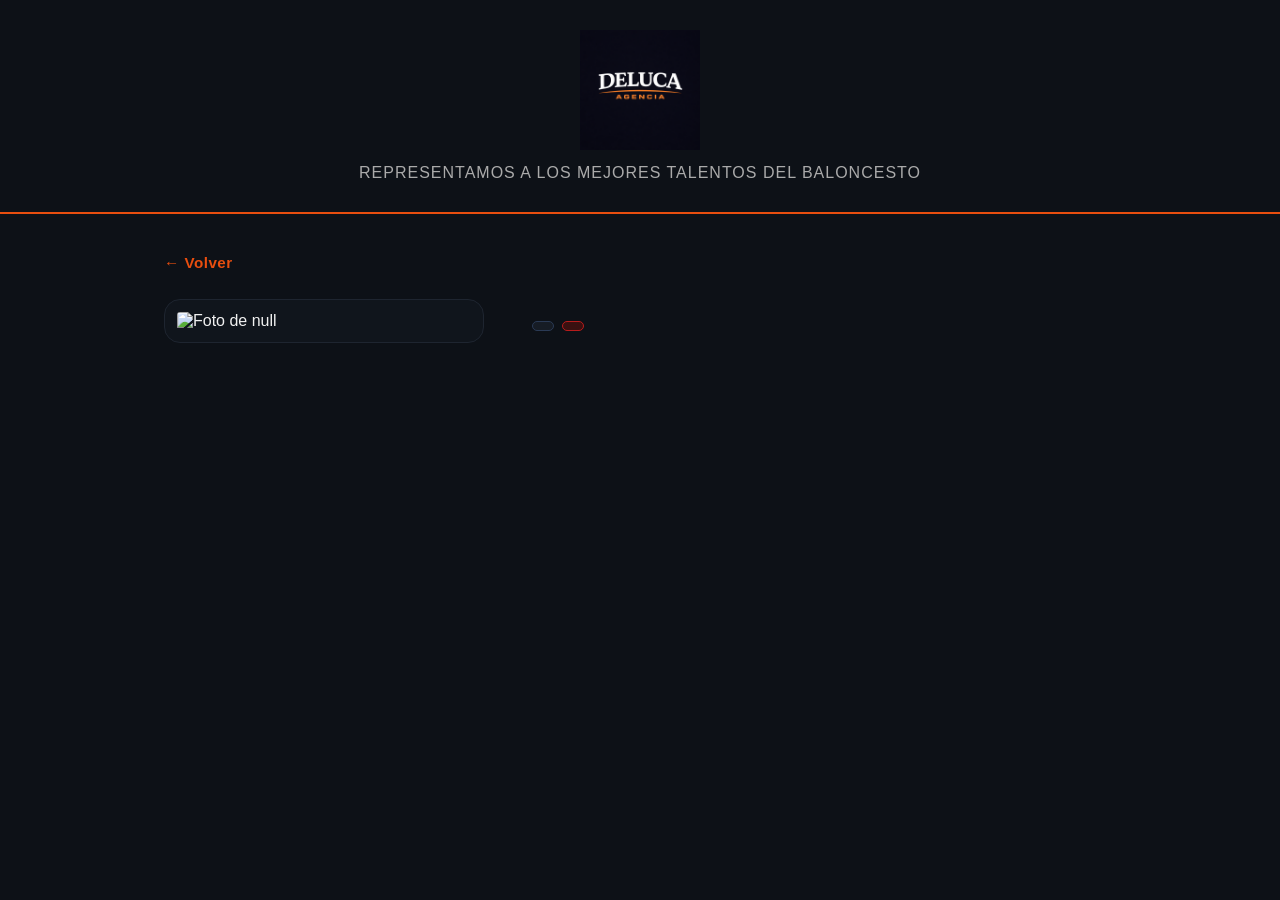
==== player.html @ 1d7115cd "v2" ====
<!DOCTYPE html>
<html lang="es">
<head>
  <meta charset="UTF-8" />
  <meta name="viewport" content="width=device-width, initial-scale=1.0" />
  <title>Jugador – Deluca Agencia</title>
  <link rel="icon" type="image/png" href="Logo/logo.png">
  <link rel="stylesheet" href="styles.css" />
</head>
<body>

  <header>
    <div class="header-content">
      <a href="index.html" class="logo-container">
        <img src="Logo/logo.png" alt="Deluca Agencia" class="header-logo" />
      </a>
      <p>Representamos a los mejores talentos del baloncesto</p>
    </div>
  </header>

  <main class="player-page">
    <a href="index.html" class="btn-back">← Volver</a>

    <div class="player-detail">
      <div class="player-detail-left">
        <img id="detail-photo" src="" alt="" />
        <a id="detail-video" href="" target="_blank" class="btn-video" style="display:none">▶ Ver video</a>
      </div>

      <div class="player-detail-right">
        <h1 id="detail-name"></h1>
        <div class="badges" id="detail-badges"></div>
        <p id="detail-description"></p>
      </div>
    </div>
  </main>

  <script>
    const params = new URLSearchParams(location.search);

    document.getElementById('detail-photo').src = params.get('photo') || '';
    document.getElementById('detail-photo').alt = `Foto de ${params.get('name')}`;
    document.getElementById('detail-name').textContent = params.get('name') || '';

    const videoEl = document.getElementById('detail-video');
    const videoUrl = (params.get('video') || '').trim();
    if (videoUrl) {
      videoEl.href = videoUrl;
      videoEl.style.display = 'block';
    }

    const badgesEl = document.getElementById('detail-badges');
    const position = params.get('position') || '';
    const availability = params.get('availability') || '';
    const availClass = availability === 'disponible' ? 'badge-disponible' : 'badge-no-disponible';
    badgesEl.innerHTML = `
      <span class="badge badge-position">${position}</span>
      <span class="badge ${availClass}">${availability}</span>
    `;

    // Carga la descripción: si es link de Google Docs lo descarga, si no lo muestra directo
    const descEl = document.getElementById('detail-description');
    const descValue = params.get('descriptionUrl') || '';
    const docsMatch = descValue.match(/\/document\/d\/([a-zA-Z0-9_-]+)/);

    if (docsMatch) {
      descEl.textContent = 'Cargando descripción…';
      fetch(`https://docs.google.com/document/d/${docsMatch[1]}/export?format=txt`)
        .then(r => r.ok ? r.text() : Promise.reject(r.status))
        .then(text => { descEl.textContent = text.trim(); })
        .catch(() => { descEl.textContent = ''; });
    } else {
      descEl.textContent = descValue;
    }
  </script>
</body>
</html>
---- styles.css ----
* {
  margin: 0;
  padding: 0;
  box-sizing: border-box;
}

body {
  font-family: 'Segoe UI', sans-serif;
  background: #0d1117;
  color: #f0f0f0;
  min-height: 100vh;
}

/* Header */
header {
  background: #0d1117;
  border-bottom: 2px solid #e84e0f;
  padding: 30px 20px;
  text-align: center;
}

.header-logo {
  height: 120px;
  width: auto;
  object-fit: contain;
}

header p {
  margin-top: 10px;
  font-size: 1rem;
  color: #aaa;
  letter-spacing: 1px;
  text-transform: uppercase;
}

/* Filters */
.filters {
  display: flex;
  gap: 20px;
  justify-content: center;
  flex-wrap: wrap;
  padding: 30px 20px;
  background: #10151c;
  border-bottom: 1px solid #1e2530;
}

.filter-group label {
  font-size: 0.85rem;
  text-transform: uppercase;
  letter-spacing: 1px;
  color: #e84e0f;
}

.filter-group select {
  background: #161c25;
  color: #f0f0f0;
  border: 1px solid #2a3340;
  border-radius: 8px;
  padding: 10px 16px;
  font-size: 1rem;
  cursor: pointer;
  outline: none;
  min-width: 180px;
  transition: border-color 0.2s;
}

.filter-group select:focus {
  border-color: #e84e0f;
}

/* Players grid */
.players-grid {
  display: grid;
  grid-template-columns: repeat(auto-fill, minmax(260px, 1fr));
  gap: 24px;
  padding: 40px 40px;
  max-width: 1400px;
  margin: 0 auto;
}

/* Player card */
.player-card {
  background: #10151c;
  border-radius: 16px;
  overflow: hidden;
  border: 1px solid #1e2530;
  cursor: pointer;
  transition: transform 0.2s, box-shadow 0.2s;
}

.player-card:hover {
  transform: translateY(-6px);
  box-shadow: 0 12px 30px rgba(232, 78, 15, 0.3);
}

.player-card img {
  width: 100%;
  height: 220px;
  object-fit: contain;
  background: #0d1117;
  padding: 8px;
}

.player-card .card-body {
  padding: 16px;
}

.player-card h3 {
  font-size: 1.2rem;
  margin-bottom: 8px;
}

.badges {
  display: flex;
  gap: 8px;
  flex-wrap: wrap;
  margin-bottom: 10px;
}

.badge {
  font-size: 0.75rem;
  padding: 4px 10px;
  border-radius: 20px;
  font-weight: 600;
  text-transform: uppercase;
  letter-spacing: 0.5px;
}

.badge-position {
  background: #161c25;
  color: #90a0c0;
  border: 1px solid #2a3a55;
}

.badge-disponible {
  background: #0d3320;
  color: #4caf50;
  border: 1px solid #2e7d32;
}

.badge-no-disponible {
  background: #3a1010;
  color: #ef5350;
  border: 1px solid #b71c1c;
}

.player-card p {
  font-size: 0.9rem;
  color: #aaa;
  line-height: 1.5;
  display: -webkit-box;
  -webkit-line-clamp: 3;
  -webkit-box-orient: vertical;
  overflow: hidden;
}

/* No results */
.no-results {
  grid-column: 1 / -1;
  text-align: center;
  color: #666;
  font-size: 1.2rem;
  padding: 60px 0;
}

/* Modal */
.modal {
  position: fixed;
  inset: 0;
  background: rgba(0, 0, 0, 0.75);
  display: flex;
  align-items: center;
  justify-content: center;
  z-index: 100;
  padding: 20px;
}

.modal.hidden {
  display: none;
}

.modal-content {
  background: #10151c;
  border-radius: 20px;
  max-width: 520px;
  width: 100%;
  overflow: hidden;
  position: relative;
  border: 1px solid #1e2530;
}

.modal-content img {
  width: 100%;
  height: 280px;
  object-fit: contain;
  background: #0d1117;
  padding: 10px;
}

.modal-content h2 {
  font-size: 1.6rem;
  margin: 16px 20px 8px;
}

.modal-content .badges {
  padding: 0 20px;
}

.modal-content p {
  padding: 12px 20px;
  color: #bbb;
  line-height: 1.6;
  font-size: 0.95rem;
}

.btn-video {
  display: block;
  margin: 0 20px 20px;
  background: #e84e0f;
  color: white;
  text-align: center;
  padding: 12px;
  border-radius: 10px;
  text-decoration: none;
  font-weight: 600;
  transition: background 0.2s;
}

.btn-video:hover {
  background: #c43d0a;
}

.modal-close {
  position: absolute;
  top: 12px;
  right: 14px;
  background: rgba(0,0,0,0.5);
  border: none;
  color: white;
  font-size: 1.1rem;
  width: 32px;
  height: 32px;
  border-radius: 50%;
  cursor: pointer;
  z-index: 10;
}

/* Player detail page */
.player-page {
  max-width: 1000px;
  margin: 0 auto;
  padding: 40px 24px;
}

.btn-back {
  display: inline-block;
  margin-bottom: 28px;
  color: #e84e0f;
  text-decoration: none;
  font-size: 0.95rem;
  font-weight: 600;
  letter-spacing: 0.5px;
  transition: opacity 0.2s;
}

.btn-back:hover {
  opacity: 0.75;
}

.player-detail {
  display: flex;
  gap: 48px;
  align-items: flex-start;
}

.player-detail-left {
  flex: 0 0 320px;
  display: flex;
  flex-direction: column;
  gap: 16px;
}

.player-detail-left img {
  width: 100%;
  border-radius: 16px;
  object-fit: contain;
  background: #10151c;
  border: 1px solid #1e2530;
  padding: 12px;
}

.player-detail-right {
  flex: 1;
  padding-top: 8px;
}

.player-detail-right h1 {
  font-size: 2rem;
  margin-bottom: 14px;
}

.player-detail-right .badges {
  margin-bottom: 20px;
}

.player-detail-right p {
  color: #bbb;
  line-height: 1.7;
  font-size: 1rem;
}

@media (max-width: 700px) {
  .player-detail {
    flex-direction: column;
    gap: 24px;
  }

  .player-detail-left {
    flex: unset;
    width: 100%;
  }
}

@media (max-width: 600px) {
  .players-grid {
    padding: 20px;
  }

  header h1 {
    font-size: 2rem;
  }
}
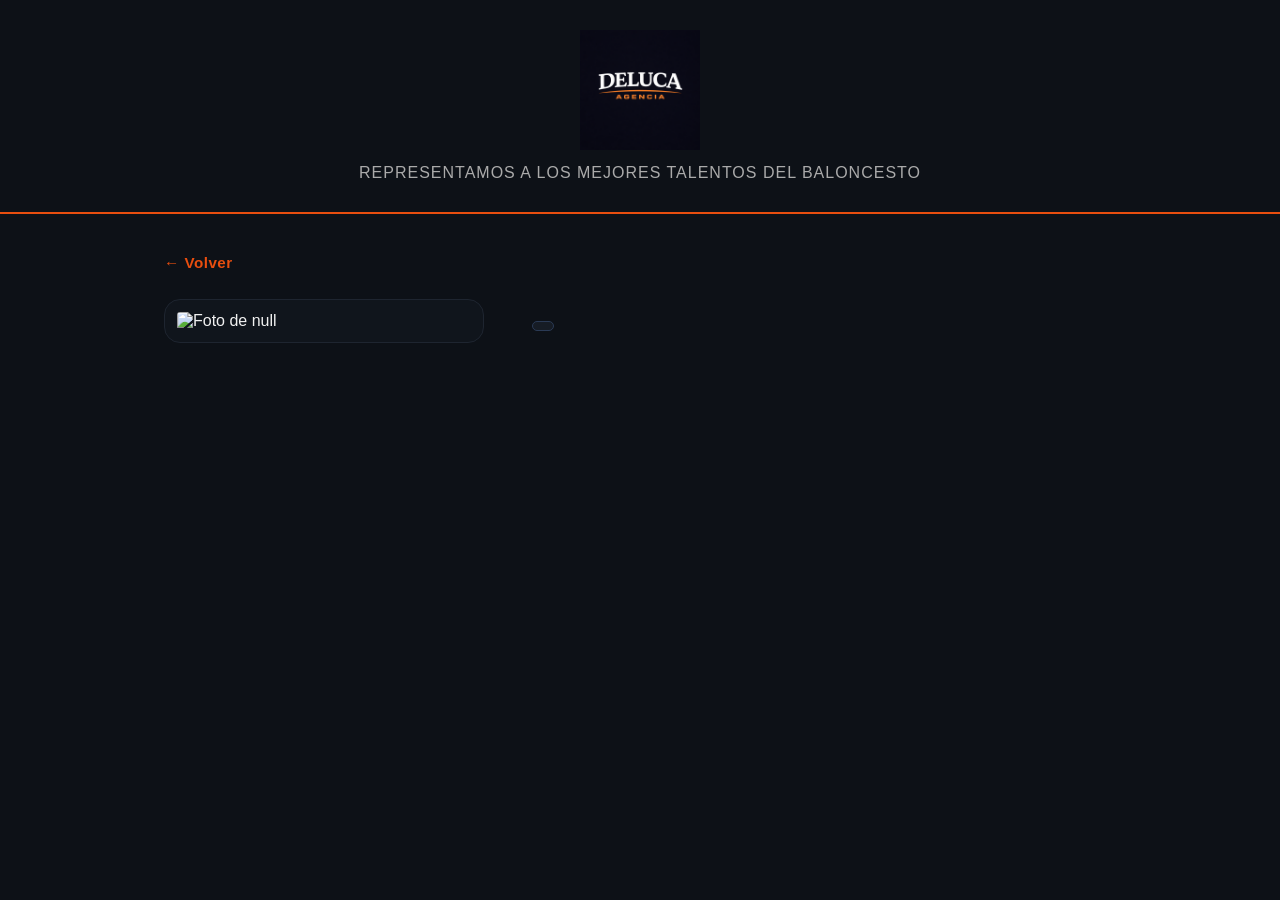
==== commit f87932e4: "mensaje" ====
--- a/player.html
+++ b/player.html
@@ -51,11 +51,10 @@
 
     const badgesEl = document.getElementById('detail-badges');
     const position = params.get('position') || '';
-    const availability = params.get('availability') || '';
-    const availClass = availability === 'disponible' ? 'badge-disponible' : 'badge-no-disponible';
+    const club = params.get('club') || '';
     badgesEl.innerHTML = `
       <span class="badge badge-position">${position}</span>
-      <span class="badge ${availClass}">${availability}</span>
+      ${club ? `<span class="badge badge-club">${club}</span>` : ''}
     `;
 
     // Carga la descripción: si es link de Google Docs lo descarga, si no lo muestra directo
@@ -63,14 +62,21 @@
     const descValue = params.get('descriptionUrl') || '';
     const docsMatch = descValue.match(/\/document\/d\/([a-zA-Z0-9_-]+)/);
 
+    function textToHtml(text) {
+      return text
+        .replace(/\r\n/g, '\n').replace(/\r/g, '\n')
+        .replace(/&/g, '&amp;').replace(/</g, '&lt;').replace(/>/g, '&gt;')
+        .replace(/\n/g, '<br>');
+    }
+
     if (docsMatch) {
       descEl.textContent = 'Cargando descripción…';
       fetch(`https://docs.google.com/document/d/${docsMatch[1]}/export?format=txt`)
         .then(r => r.ok ? r.text() : Promise.reject(r.status))
-        .then(text => { descEl.textContent = text.trim(); })
+        .then(text => { descEl.innerHTML = textToHtml(text.trim()); })
         .catch(() => { descEl.textContent = ''; });
     } else {
-      descEl.textContent = descValue;
+      descEl.innerHTML = textToHtml(descValue);
     }
   </script>
 </body>
--- a/styles.css
+++ b/styles.css
@@ -132,16 +132,10 @@
   border: 1px solid #2a3a55;
 }
 
-.badge-disponible {
-  background: #0d3320;
-  color: #4caf50;
-  border: 1px solid #2e7d32;
-}
-
-.badge-no-disponible {
-  background: #3a1010;
-  color: #ef5350;
-  border: 1px solid #b71c1c;
+.badge-club {
+  background: #1a1206;
+  color: #e8a020;
+  border: 1px solid #7a4a00;
 }
 
 .player-card p {
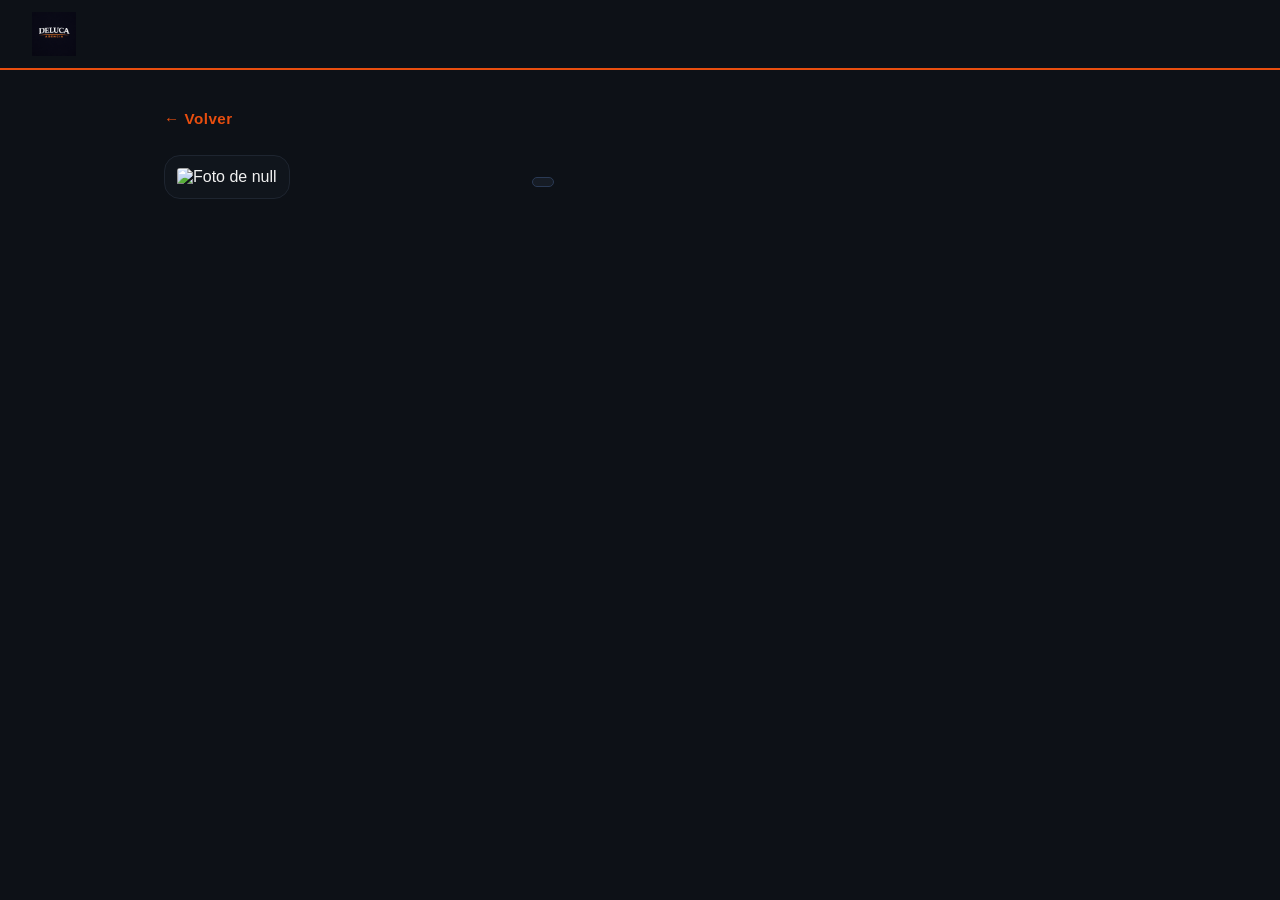
==== commit 46cc8496: "cambio de barra y videos" ====
--- a/player.html
+++ b/player.html
@@ -10,12 +10,11 @@
 <body>
 
   <header>
-    <div class="header-content">
-      <a href="index.html" class="logo-container">
-        <img src="Logo/logo.png" alt="Deluca Agencia" class="header-logo" />
+    <nav class="navbar">
+      <a href="index.html" class="nav-logo">
+        <img src="Logo/logo.png" alt="Deluca Agencia" />
       </a>
-      <p>Representamos a los mejores talentos del baloncesto</p>
-    </div>
+    </nav>
   </header>
 
   <main class="player-page">
@@ -24,7 +23,6 @@
     <div class="player-detail">
       <div class="player-detail-left">
         <img id="detail-photo" src="" alt="" />
-        <a id="detail-video" href="" target="_blank" class="btn-video" style="display:none">▶ Ver video</a>
       </div>
 
       <div class="player-detail-right">
@@ -32,6 +30,8 @@
         <div class="badges" id="detail-badges"></div>
         <p id="detail-description"></p>
       </div>
+
+      <div class="player-videos" id="detail-videos"></div>
     </div>
   </main>
 
@@ -42,12 +42,43 @@
     document.getElementById('detail-photo').alt = `Foto de ${params.get('name')}`;
     document.getElementById('detail-name').textContent = params.get('name') || '';
 
-    const videoEl = document.getElementById('detail-video');
-    const videoUrl = (params.get('video') || '').trim();
-    if (videoUrl) {
-      videoEl.href = videoUrl;
-      videoEl.style.display = 'block';
+    function getYouTubeId(url) {
+      if (!url) return null;
+      url = url.trim();
+      try {
+        const u = new URL(url);
+        if (u.hostname.includes('youtube.com')) {
+          if (u.pathname === '/watch') return u.searchParams.get('v');
+          const m = u.pathname.match(/\/(?:embed|shorts|v)\/([a-zA-Z0-9_-]+)/);
+          if (m) return m[1];
+        }
+        if (u.hostname === 'youtu.be') {
+          return u.pathname.slice(1).split('?')[0] || null;
+        }
+      } catch {
+        const m = url.match(/(?:v=|youtu\.be\/|\/embed\/|\/shorts\/|\/v\/)([a-zA-Z0-9_-]{11})/);
+        return m ? m[1] : null;
+      }
+      return null;
     }
+
+    const videosEl = document.getElementById('detail-videos');
+    const videoRaw = (params.get('video') || '').trim();
+    const videoUrls = videoRaw ? videoRaw.split(',').map(v => v.trim()).filter(Boolean) : [];
+    videoUrls.forEach(url => {
+      const ytId = getYouTubeId(url);
+      if (!ytId) return;
+      const thumb = document.createElement('a');
+      thumb.href = `https://www.youtube.com/watch?v=${ytId}`;
+      thumb.target = '_blank';
+      thumb.rel = 'noopener noreferrer';
+      thumb.className = 'video-thumb';
+      thumb.innerHTML = `
+        <img src="https://img.youtube.com/vi/${ytId}/hqdefault.jpg" alt="Video">
+        <div class="video-play-overlay"><span>&#9654;</span></div>
+      `;
+      videosEl.appendChild(thumb);
+    });
 
     const badgesEl = document.getElementById('detail-badges');
     const position = params.get('position') || '';
--- a/styles.css
+++ b/styles.css
@@ -11,38 +11,70 @@
   min-height: 100vh;
 }
 
-/* Header */
+/* Navbar */
 header {
   background: #0d1117;
   border-bottom: 2px solid #e84e0f;
-  padding: 30px 20px;
-  text-align: center;
-}
-
-.header-logo {
-  height: 120px;
+  position: sticky;
+  top: 0;
+  z-index: 50;
+}
+
+.navbar {
+  display: flex;
+  align-items: center;
+  justify-content: space-between;
+  gap: 24px;
+  max-width: 1400px;
+  margin: 0 auto;
+  padding: 12px 32px;
+}
+
+.nav-logo img {
+  height: 44px;
   width: auto;
   object-fit: contain;
-}
-
-header p {
-  margin-top: 10px;
-  font-size: 1rem;
-  color: #aaa;
-  letter-spacing: 1px;
-  text-transform: uppercase;
-}
-
-/* Filters */
-.filters {
-  display: flex;
+  display: block;
+  flex-shrink: 0;
+}
+
+.nav-filters {
+  display: flex;
+  align-items: center;
   gap: 20px;
-  justify-content: center;
   flex-wrap: wrap;
-  padding: 30px 20px;
-  background: #10151c;
-  border-bottom: 1px solid #1e2530;
-}
+}
+
+@media (max-width: 900px) {
+  .navbar {
+    flex-direction: column;
+    align-items: flex-start;
+    padding: 12px 20px;
+    gap: 12px;
+  }
+
+  .nav-filters {
+    width: 100%;
+    gap: 12px;
+  }
+}
+
+@media (max-width: 600px) {
+  .nav-filters {
+    flex-direction: column;
+    align-items: stretch;
+  }
+
+  .filter-group {
+    width: 100%;
+  }
+
+  .filter-group select,
+  .filter-group input[type="text"] {
+    width: 100%;
+  }
+}
+
 
 .filter-group label {
   font-size: 0.85rem;
@@ -51,21 +83,34 @@
   color: #e84e0f;
 }
 
-.filter-group select {
+.filter-group select,
+.filter-group input[type="text"] {
   background: #161c25;
   color: #f0f0f0;
   border: 1px solid #2a3340;
   border-radius: 8px;
   padding: 10px 16px;
   font-size: 1rem;
-  cursor: pointer;
   outline: none;
   min-width: 180px;
   transition: border-color 0.2s;
 }
 
-.filter-group select:focus {
+.filter-group select {
+  cursor: pointer;
+}
+
+.filter-group input[type="text"]::placeholder {
+  color: #556;
+}
+
+.filter-group select:focus,
+.filter-group input[type="text"]:focus {
   border-color: #e84e0f;
+}
+
+.search-group input[type="text"] {
+  min-width: 240px;
 }
 
 /* Players grid */
@@ -207,20 +252,52 @@
   font-size: 0.95rem;
 }
 
-.btn-video {
+.video-thumb {
   display: block;
-  margin: 0 20px 20px;
+  position: relative;
+  width: 100%;
+  border-radius: 12px;
+  overflow: hidden;
+  margin-bottom: 12px;
+  text-decoration: none;
+}
+
+.video-thumb img {
+  width: 100%;
+  display: block;
+  aspect-ratio: 16 / 9;
+  object-fit: cover;
+  background: #0d1117;
+}
+
+.video-play-overlay {
+  position: absolute;
+  inset: 0;
+  display: flex;
+  align-items: center;
+  justify-content: center;
+  background: rgba(0, 0, 0, 0.35);
+  transition: background 0.2s;
+}
+
+.video-play-overlay span {
+  width: 60px;
+  height: 60px;
   background: #e84e0f;
+  border-radius: 50%;
+  display: flex;
+  align-items: center;
+  justify-content: center;
+  font-size: 1.5rem;
   color: white;
-  text-align: center;
-  padding: 12px;
-  border-radius: 10px;
-  text-decoration: none;
-  font-weight: 600;
-  transition: background 0.2s;
-}
-
-.btn-video:hover {
+  padding-left: 5px;
+}
+
+.video-thumb:hover .video-play-overlay {
+  background: rgba(0, 0, 0, 0.15);
+}
+
+.video-thumb:hover .video-play-overlay span {
   background: #c43d0a;
 }
 
@@ -262,17 +339,19 @@
 }
 
 .player-detail {
-  display: flex;
-  gap: 48px;
-  align-items: flex-start;
-}
-
-.player-detail-left {
-  flex: 0 0 320px;
-  display: flex;
-  flex-direction: column;
-  gap: 16px;
-}
+  display: grid;
+  grid-template-columns: 320px 1fr;
+  grid-template-areas:
+    "photo  info"
+    "videos info";
+  column-gap: 48px;
+  row-gap: 24px;
+  align-items: start;
+}
+
+.player-detail-left  { grid-area: photo; }
+.player-detail-right { grid-area: info; }
+.player-videos       { grid-area: videos; }
 
 .player-detail-left img {
   width: 100%;
@@ -305,13 +384,13 @@
 
 @media (max-width: 700px) {
   .player-detail {
-    flex-direction: column;
-    gap: 24px;
-  }
-
-  .player-detail-left {
-    flex: unset;
-    width: 100%;
+    grid-template-columns: 1fr;
+    grid-template-areas:
+      "photo"
+      "info"
+      "videos";
+    row-gap: 24px;
+    column-gap: 0;
   }
 }
 
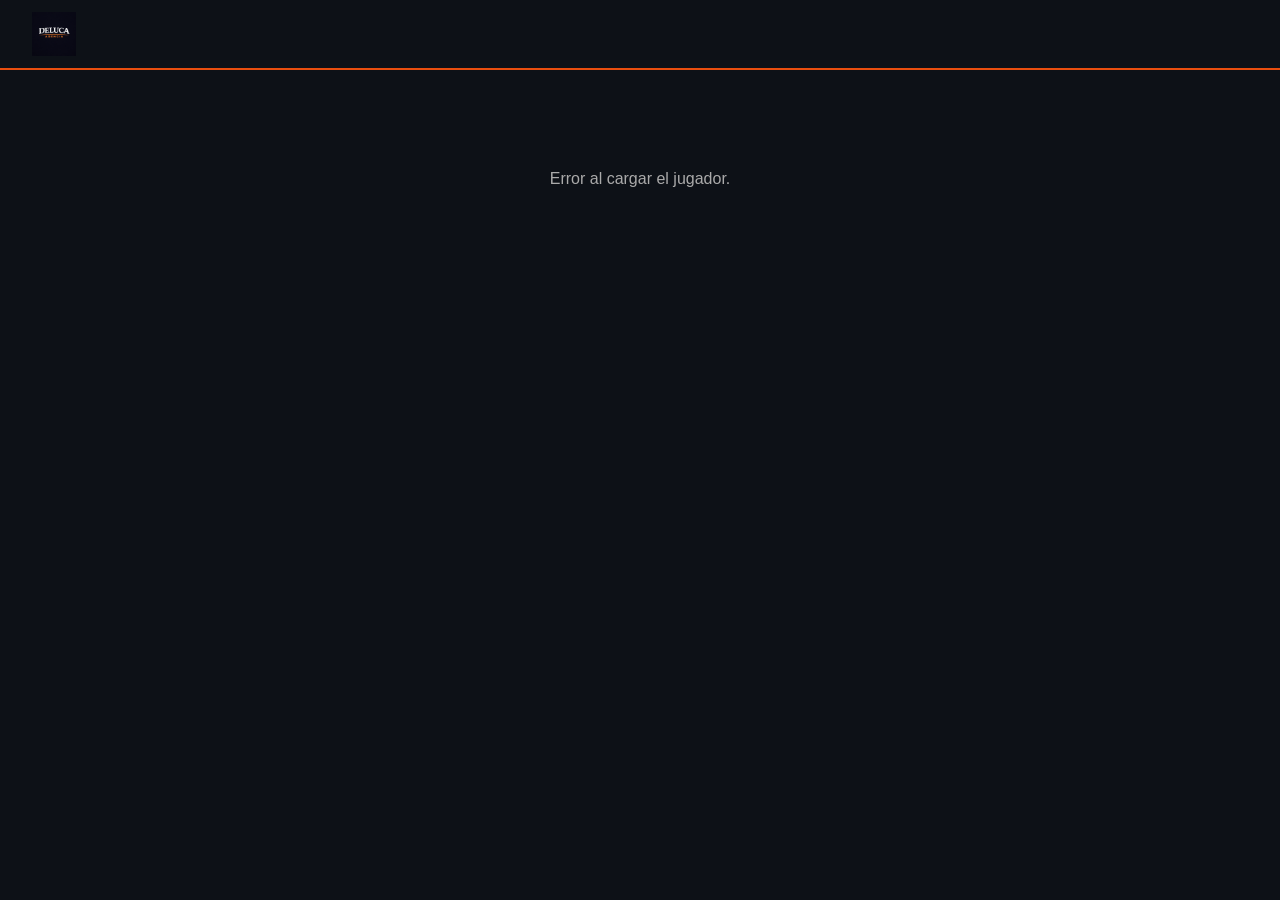
==== commit 31914d96: "Redirect automático de URLs viejas a URLs limpias Co-Authored-By: Claude Sonnet 4.6 <noreply@anthrop" ====
--- a/player.html
+++ b/player.html
@@ -4,21 +4,21 @@
   <meta charset="UTF-8" />
   <meta name="viewport" content="width=device-width, initial-scale=1.0" />
   <title>Jugador – Deluca Agencia</title>
-  <link rel="icon" type="image/png" href="Logo/logo.png">
-  <link rel="stylesheet" href="styles.css" />
+  <link rel="icon" type="image/png" href="/Logo/logo.png">
+  <link rel="stylesheet" href="/styles.css" />
 </head>
 <body>
 
   <header>
     <nav class="navbar">
-      <a href="index.html" class="nav-logo">
-        <img src="Logo/logo.png" alt="Deluca Agencia" />
+      <a href="/index.html" class="nav-logo">
+        <img src="/Logo/logo.png" alt="Deluca Agencia" />
       </a>
     </nav>
   </header>
 
   <main class="player-page">
-    <a href="index.html" class="btn-back">← Volver</a>
+    <a href="/index.html" class="btn-back">← Volver</a>
 
     <div class="player-detail">
       <div class="player-detail-left">
@@ -36,11 +36,65 @@
   </main>
 
   <script>
-    const params = new URLSearchParams(location.search);
+    const SHEET_CSV_URL = 'https://docs.google.com/spreadsheets/d/1TWntlnHPG7ogpIjC2J06-WGtRlji4oKdXoiLMHFSmE8/export?format=csv';
 
-    document.getElementById('detail-photo').src = params.get('photo') || '';
-    document.getElementById('detail-photo').alt = `Foto de ${params.get('name')}`;
-    document.getElementById('detail-name').textContent = params.get('name') || '';
+    function toSlug(name) {
+      return name.toLowerCase()
+        .normalize('NFD').replace(/[̀-ͯ]/g, '')
+        .replace(/[^a-z0-9\s-]/g, '')
+        .trim()
+        .replace(/\s+/g, '-');
+    }
+
+    function convertDriveImageUrl(url) {
+      if (!url) return url;
+      const fileMatch = url.match(/\/file\/d\/([a-zA-Z0-9_-]+)/);
+      if (fileMatch) return `https://lh3.googleusercontent.com/d/${fileMatch[1]}`;
+      const idMatch = url.match(/[?&]id=([a-zA-Z0-9_-]+)/);
+      if (idMatch) return `https://lh3.googleusercontent.com/d/${idMatch[1]}`;
+      return url;
+    }
+
+    function splitCSVRow(row) {
+      const result = [];
+      let current = '';
+      let inQuotes = false;
+      for (const char of row) {
+        if (char === '"') { inQuotes = !inQuotes; }
+        else if (char === ',' && !inQuotes) { result.push(current.trim()); current = ''; }
+        else { current += char; }
+      }
+      result.push(current.trim());
+      return result;
+    }
+
+    function parseCSV(text) {
+      const [headerLine, ...rows] = text.trim().split('\n');
+      const headers = splitCSVRow(headerLine).map(h => h.toLowerCase());
+      return rows
+        .filter(row => row.trim())
+        .map(row => {
+          const cols = splitCSVRow(row);
+          const obj = {};
+          headers.forEach((h, i) => { obj[h] = cols[i] || ''; });
+          return {
+            name:           obj['nombre']              || '',
+            photo:          convertDriveImageUrl(obj['foto'] || ''),
+            position:       obj['posicion']            || '',
+            club:           obj['club']                || '',
+            descriptionUrl: obj['descripcion']         || '',
+            video:          obj['video']               || '',
+          };
+        })
+        .filter(p => p.name);
+    }
+
+    function textToHtml(text) {
+      return text
+        .replace(/\r\n/g, '\n').replace(/\r/g, '\n')
+        .replace(/&/g, '&amp;').replace(/</g, '&lt;').replace(/>/g, '&gt;')
+        .replace(/\n/g, '<br>');
+    }
 
     function getYouTubeId(url) {
       if (!url) return null;
@@ -52,9 +106,7 @@
           const m = u.pathname.match(/\/(?:embed|shorts|v)\/([a-zA-Z0-9_-]+)/);
           if (m) return m[1];
         }
-        if (u.hostname === 'youtu.be') {
-          return u.pathname.slice(1).split('?')[0] || null;
-        }
+        if (u.hostname === 'youtu.be') return u.pathname.slice(1).split('?')[0] || null;
       } catch {
         const m = url.match(/(?:v=|youtu\.be\/|\/embed\/|\/shorts\/|\/v\/)([a-zA-Z0-9_-]{11})/);
         return m ? m[1] : null;
@@ -62,53 +114,77 @@
       return null;
     }
 
-    const videosEl = document.getElementById('detail-videos');
-    const videoRaw = (params.get('video') || '').trim();
-    const videoUrls = videoRaw ? videoRaw.split(',').map(v => v.trim()).filter(Boolean) : [];
-    videoUrls.forEach(url => {
-      const ytId = getYouTubeId(url);
-      if (!ytId) return;
-      const thumb = document.createElement('a');
-      thumb.href = `https://www.youtube.com/watch?v=${ytId}`;
-      thumb.target = '_blank';
-      thumb.rel = 'noopener noreferrer';
-      thumb.className = 'video-thumb';
-      thumb.innerHTML = `
-        <img src="https://img.youtube.com/vi/${ytId}/hqdefault.jpg" alt="Video">
-        <div class="video-play-overlay"><span>&#9654;</span></div>
-      `;
-      videosEl.appendChild(thumb);
-    });
-
-    const badgesEl = document.getElementById('detail-badges');
-    const position = params.get('position') || '';
-    const club = params.get('club') || '';
-    badgesEl.innerHTML = `
-      <span class="badge badge-position">${position}</span>
-      ${club ? `<span class="badge badge-club">${club}</span>` : ''}
-    `;
-
-    // Carga la descripción: si es link de Google Docs lo descarga, si no lo muestra directo
-    const descEl = document.getElementById('detail-description');
-    const descValue = params.get('descriptionUrl') || '';
-    const docsMatch = descValue.match(/\/document\/d\/([a-zA-Z0-9_-]+)/);
-
-    function textToHtml(text) {
-      return text
-        .replace(/\r\n/g, '\n').replace(/\r/g, '\n')
-        .replace(/&/g, '&amp;').replace(/</g, '&lt;').replace(/>/g, '&gt;')
-        .replace(/\n/g, '<br>');
+    // Si viene con query params viejos (?name=...), redirigir a URL limpia
+    const legacyName = new URLSearchParams(location.search).get('name');
+    if (legacyName) {
+      location.replace('/player/' + toSlug(legacyName));
     }
 
-    if (docsMatch) {
-      descEl.textContent = 'Cargando descripción…';
-      fetch(`https://docs.google.com/document/d/${docsMatch[1]}/export?format=txt`)
-        .then(r => r.ok ? r.text() : Promise.reject(r.status))
-        .then(text => { descEl.innerHTML = textToHtml(text.trim()); })
-        .catch(() => { descEl.textContent = ''; });
-    } else {
-      descEl.innerHTML = textToHtml(descValue);
+    // Extrae el slug de la URL: /player/valen-villoldo → "valen-villoldo"
+    const slug = location.pathname.replace(/\/$/, '').split('/').pop();
+
+    async function loadAndDisplay() {
+      if (!slug) { location.href = '/'; return; }
+
+      const res = await fetch(SHEET_CSV_URL);
+      if (!res.ok) throw new Error(`HTTP ${res.status}`);
+      const players = parseCSV(await res.text());
+
+      const player = players.find(p => toSlug(p.name) === slug);
+      if (!player) {
+        document.querySelector('.player-page').innerHTML =
+          '<p style="text-align:center;padding:60px;color:#aaa">Jugador no encontrado.</p>';
+        return;
+      }
+
+      document.title = `${player.name} – Deluca Agencia`;
+
+      document.getElementById('detail-photo').src = player.photo;
+      document.getElementById('detail-photo').alt = `Foto de ${player.name}`;
+      document.getElementById('detail-name').textContent = player.name;
+
+      const badgesEl = document.getElementById('detail-badges');
+      badgesEl.innerHTML = `
+        <span class="badge badge-position">${player.position}</span>
+        ${player.club ? `<span class="badge badge-club">${player.club}</span>` : ''}
+      `;
+
+      // Videos
+      const videosEl = document.getElementById('detail-videos');
+      const videoUrls = player.video ? player.video.split(',').map(v => v.trim()).filter(Boolean) : [];
+      videoUrls.forEach(url => {
+        const ytId = getYouTubeId(url);
+        if (!ytId) return;
+        const thumb = document.createElement('a');
+        thumb.href = `https://www.youtube.com/watch?v=${ytId}`;
+        thumb.target = '_blank';
+        thumb.rel = 'noopener noreferrer';
+        thumb.className = 'video-thumb';
+        thumb.innerHTML = `
+          <img src="https://img.youtube.com/vi/${ytId}/hqdefault.jpg" alt="Video">
+          <div class="video-play-overlay"><span>&#9654;</span></div>
+        `;
+        videosEl.appendChild(thumb);
+      });
+
+      // Descripción
+      const descEl = document.getElementById('detail-description');
+      const docsMatch = (player.descriptionUrl || '').match(/\/document\/d\/([a-zA-Z0-9_-]+)/);
+      if (docsMatch) {
+        descEl.textContent = 'Cargando…';
+        fetch(`https://docs.google.com/document/d/${docsMatch[1]}/export?format=txt`)
+          .then(r => r.ok ? r.text() : Promise.reject(r.status))
+          .then(t => { descEl.innerHTML = textToHtml(t.trim()); })
+          .catch(() => { descEl.textContent = ''; });
+      } else {
+        descEl.innerHTML = textToHtml(player.descriptionUrl || '');
+      }
     }
+
+    loadAndDisplay().catch(() => {
+      document.querySelector('.player-page').innerHTML =
+        '<p style="text-align:center;padding:60px;color:#aaa">Error al cargar el jugador.</p>';
+    });
   </script>
 </body>
 </html>
